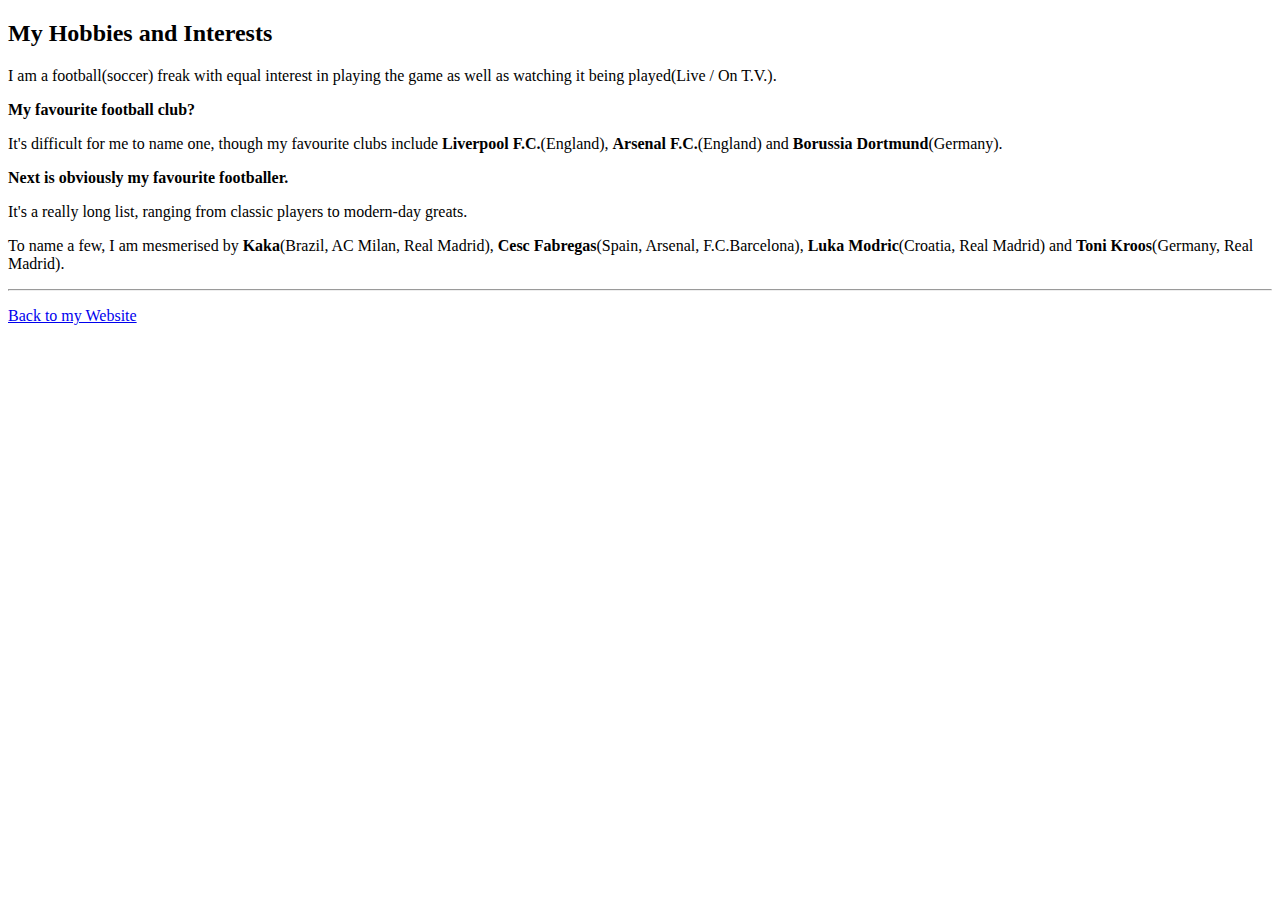
==== hobbies.html @ 6317f2cd "Update hobbies.html" ====
<!doctype html>

<!-- this is a comment for human! -->

<html lang="en">

  <header>
    <title>Abdul Aseem Shaikh's Hobbies and Interests</title>
    <link rel="stylesheet" href="css/hobbies.css">
    <meta name="viewport" content="width=device-width, initial-scale=1, shrink-to-fit=no">
    <meta name="name" content="Abdul Aseem Shaikh Website">
    <meta name="robots" content="noindex, nofollow">
  </header>

  <body>
	<h2>My Hobbies and Interests</h2>
    <p>I am a football(soccer) freak with equal interest in playing the game as well as watching it being played(Live / On T.V.).</p>
    <p><strong>My favourite football club?</strong><p>
    <p>It's difficult for me to name one, though my favourite clubs include <strong>Liverpool F.C.</strong>(England), <strong>Arsenal F.C.</strong>(England) and <strong>Borussia Dortmund</strong>(Germany).</p>
    <p><strong>Next is obviously my favourite footballer.</strong></p>
    <p>It's a really long list, ranging from classic players to modern-day greats.</p>
    <p>To name a few, I am mesmerised by <strong>Kaka</strong>(Brazil, AC Milan, Real Madrid), <strong>Cesc Fabregas</strong>(Spain, Arsenal, F.C.Barcelona), <strong>Luka Modric</strong>(Croatia, Real Madrid) and <strong>Toni Kroos</strong>(Germany, Real Madrid).</p>
</body>	 
<footer>
  <hr>
  <p><a href="index.html">Back to my Website</a><p>
 </footer>
</html>
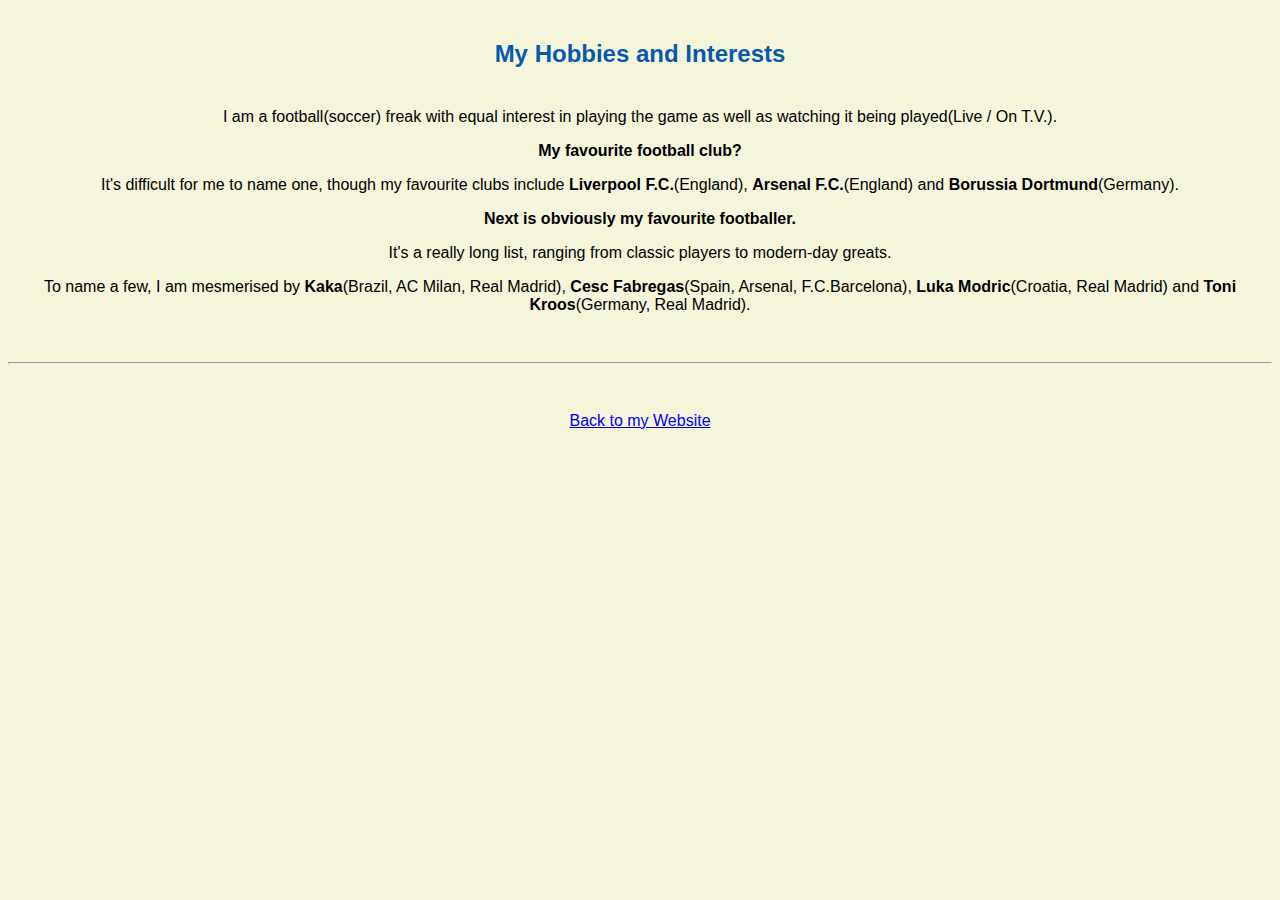
==== commit ec09b22d: "Update hobbies.html" ====
--- a/hobbies.html
+++ b/hobbies.html
@@ -6,7 +6,7 @@
 
   <header>
     <title>Abdul Aseem Shaikh's Hobbies and Interests</title>
-    <link rel="stylesheet" href="css/hobbies.css">
+    <link rel="stylesheet" href="hobbies.css">
     <meta name="viewport" content="width=device-width, initial-scale=1, shrink-to-fit=no">
     <meta name="name" content="Abdul Aseem Shaikh Website">
     <meta name="robots" content="noindex, nofollow">
--- a/hobbies.css
+++ b/hobbies.css
@@ -0,0 +1,46 @@
+body {
+    /* set the background color here */
+    background-color: beige;
+    /* set the text color to black here */
+    color:black;
+    /* set the font here */
+    font-family: Arial, Helvetica, sans-serif;
+    /* set the text alignment here */
+    text-align: center;
+   }
+
+  footer {
+    margin-top: 2rem;
+    margin-bottom: 2rem;
+  }
+
+  h1 {
+    margin-bottom: 0.5rem;
+    margin-top: 3rem;
+   }
+
+  h2 {
+    /* set the text color of to #075AAB here */
+    color: #075AAB;
+    /* set both the bottom margin and top margin to 2.5rem here */
+    margin:2.5rem;
+   }
+
+  h3 {
+    margin-bottom: 0;
+    margin-top: 2rem;
+  }
+
+  h4 {
+    margin-bottom: 1rem;
+    margin-top: 0.5rem;
+  }
+
+  h5 {
+    margin-top: 0.5rem;
+  }
+
+  hr {
+    margin-bottom: 3rem;
+    margin-top: 3rem;
+  }
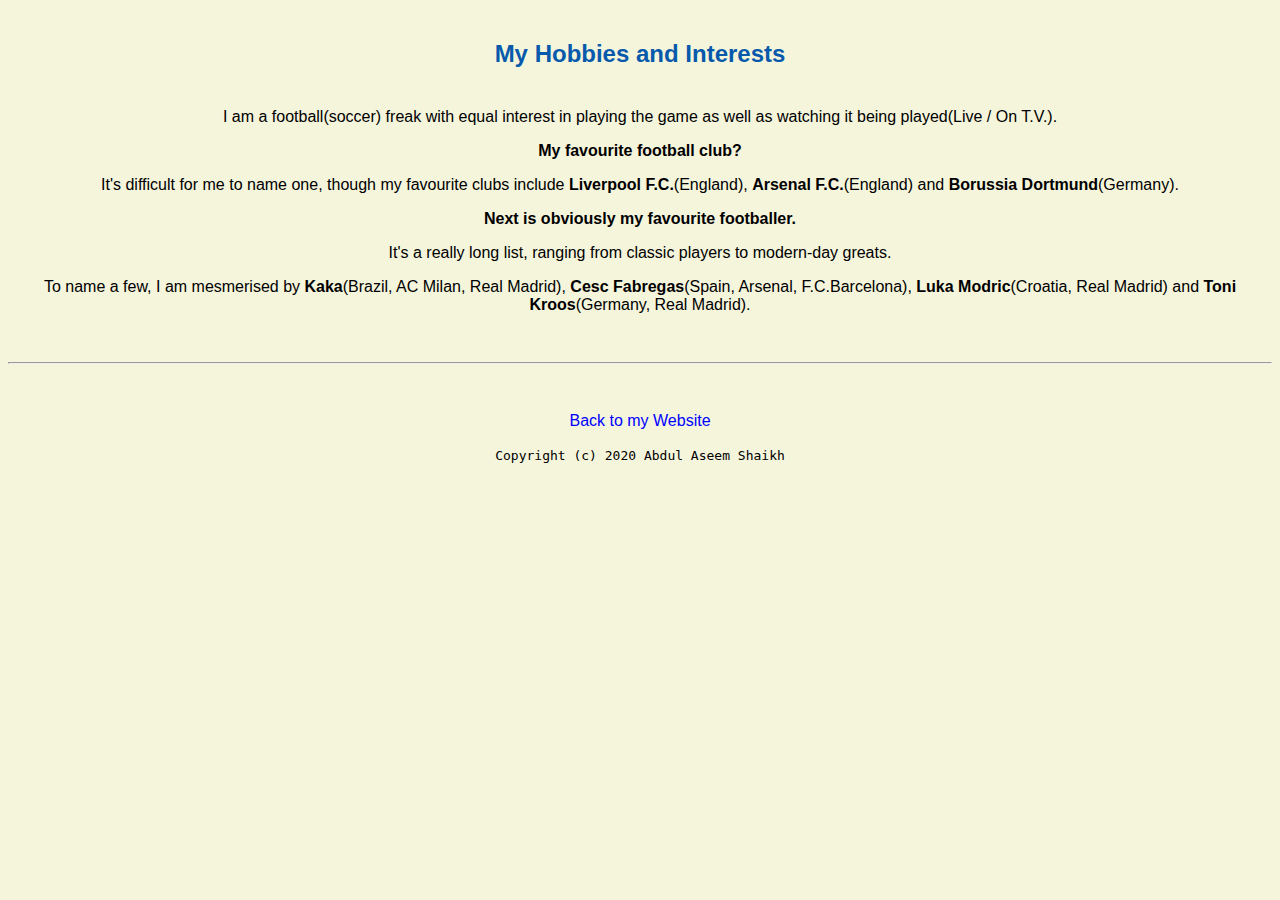
==== commit 80df0435: "Update hobbies.html" ====
--- a/hobbies.html
+++ b/hobbies.html
@@ -6,7 +6,7 @@
 
   <header>
     <title>Abdul Aseem Shaikh's Hobbies and Interests</title>
-    <link rel="stylesheet" href="hobbies.css">
+    <link rel="stylesheet" href="css/hobbies.css">
     <meta name="viewport" content="width=device-width, initial-scale=1, shrink-to-fit=no">
     <meta name="name" content="Abdul Aseem Shaikh Website">
     <meta name="robots" content="noindex, nofollow">
@@ -24,5 +24,6 @@
 <footer>
   <hr>
   <p><a href="index.html">Back to my Website</a><p>
- </footer>
+  <code>Copyright (c) 2020 Abdul Aseem Shaikh</code>
+</footer>
 </html>
--- a/css/hobbies.css
+++ b/css/hobbies.css
@@ -0,0 +1,57 @@
+a {
+    /* set the text color to blue here */
+    color:blue;
+    text-decoration: none; /* This means we do not want hyperlinks to be underlined */
+  }
+
+a:hover {
+    /* set the text color to red here */
+    color:red;
+    text-decoration: none; /* This means we do not want hyperlinks to be underlined */
+  }
+body {
+    /* set the background color here */
+    background-color: beige;
+    /* set the text color to black here */
+    color:black;
+    /* set the font here */
+    font-family: Arial, Helvetica, sans-serif;
+    /* set the text alignment here */
+    text-align: center;
+   }
+
+  footer {
+    margin-top: 2rem;
+    margin-bottom: 2rem;
+  }
+
+  h1 {
+    margin-bottom: 0.5rem;
+    margin-top: 3rem;
+   }
+
+  h2 {
+    /* set the text color of to #075AAB here */
+    color: #075AAB;
+    /* set both the bottom margin and top margin to 2.5rem here */
+    margin:2.5rem;
+   }
+
+  h3 {
+    margin-bottom: 0;
+    margin-top: 2rem;
+  }
+
+  h4 {
+    margin-bottom: 1rem;
+    margin-top: 0.5rem;
+  }
+
+  h5 {
+    margin-top: 0.5rem;
+  }
+
+  hr {
+    margin-bottom: 3rem;
+    margin-top: 3rem;
+  }
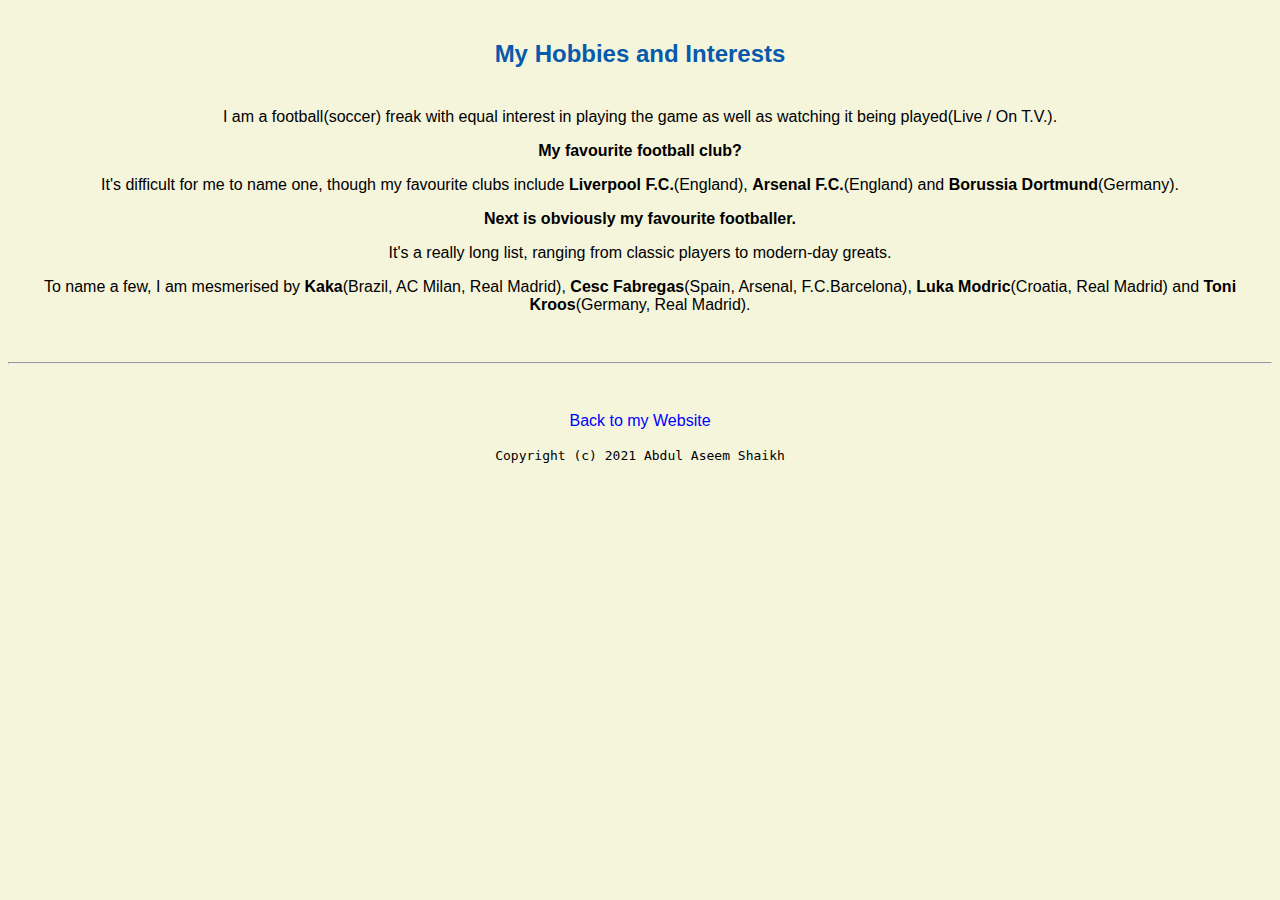
==== commit 9c3266fe: "Update hobbies.html" ====
--- a/hobbies.html
+++ b/hobbies.html
@@ -24,6 +24,6 @@
 <footer>
   <hr>
   <p><a href="index.html">Back to my Website</a><p>
-  <code>Copyright (c) 2020 Abdul Aseem Shaikh</code>
+  <code>Copyright (c) 2021 Abdul Aseem Shaikh</code>
 </footer>
 </html>
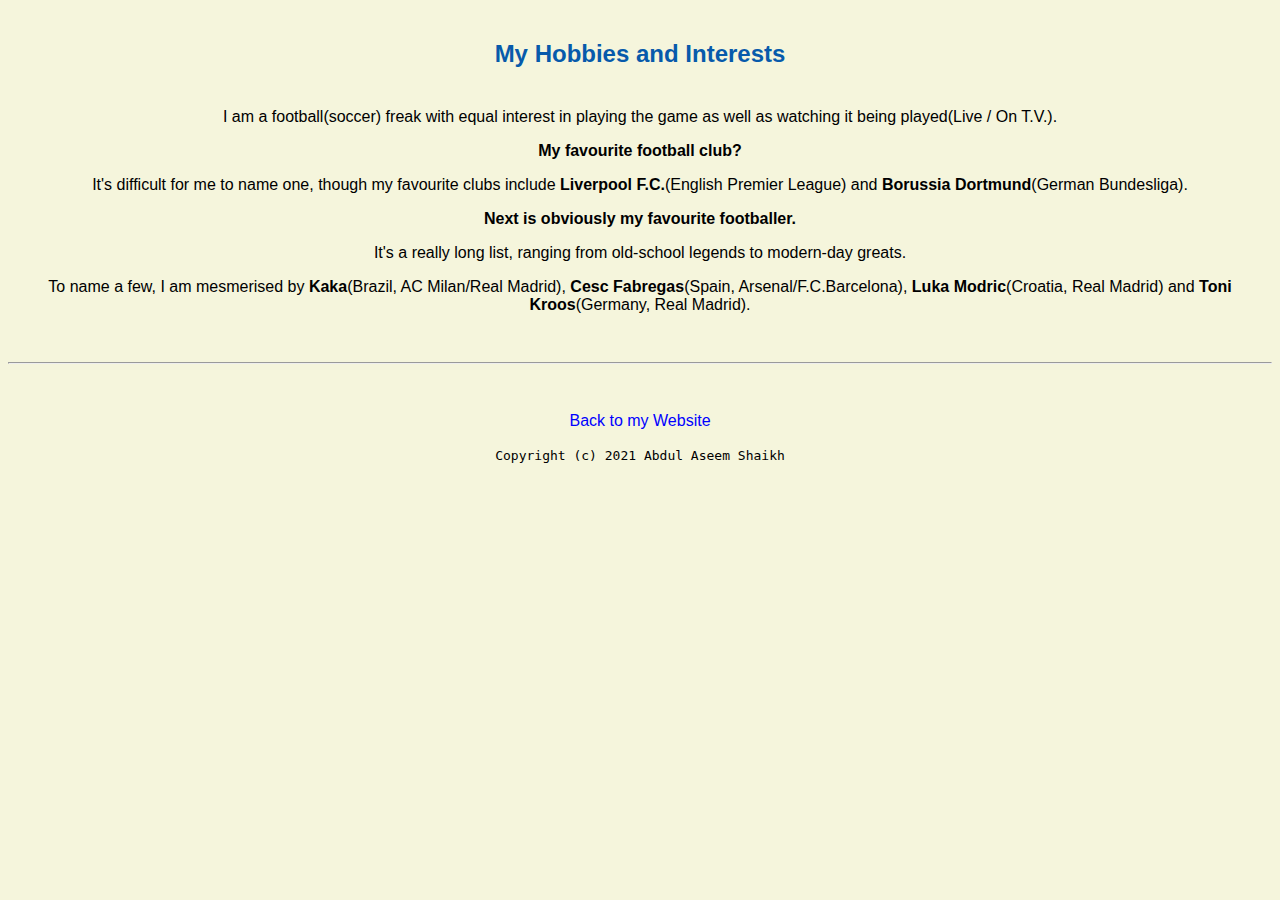
==== commit f07d8134: "Update hobbies.html" ====
--- a/hobbies.html
+++ b/hobbies.html
@@ -16,10 +16,10 @@
 	<h2>My Hobbies and Interests</h2>
     <p>I am a football(soccer) freak with equal interest in playing the game as well as watching it being played(Live / On T.V.).</p>
     <p><strong>My favourite football club?</strong><p>
-    <p>It's difficult for me to name one, though my favourite clubs include <strong>Liverpool F.C.</strong>(England), <strong>Arsenal F.C.</strong>(England) and <strong>Borussia Dortmund</strong>(Germany).</p>
+    <p>It's difficult for me to name one, though my favourite clubs include <strong>Liverpool F.C.</strong>(English Premier League) and <strong>Borussia Dortmund</strong>(German Bundesliga).</p>
     <p><strong>Next is obviously my favourite footballer.</strong></p>
-    <p>It's a really long list, ranging from classic players to modern-day greats.</p>
-    <p>To name a few, I am mesmerised by <strong>Kaka</strong>(Brazil, AC Milan, Real Madrid), <strong>Cesc Fabregas</strong>(Spain, Arsenal, F.C.Barcelona), <strong>Luka Modric</strong>(Croatia, Real Madrid) and <strong>Toni Kroos</strong>(Germany, Real Madrid).</p>
+    <p>It's a really long list, ranging from old-school legends to modern-day greats.</p>
+    <p>To name a few, I am mesmerised by <strong>Kaka</strong>(Brazil, AC Milan/Real Madrid), <strong>Cesc Fabregas</strong>(Spain, Arsenal/F.C.Barcelona), <strong>Luka Modric</strong>(Croatia, Real Madrid) and <strong>Toni Kroos</strong>(Germany, Real Madrid).</p>
 </body>	 
 <footer>
   <hr>
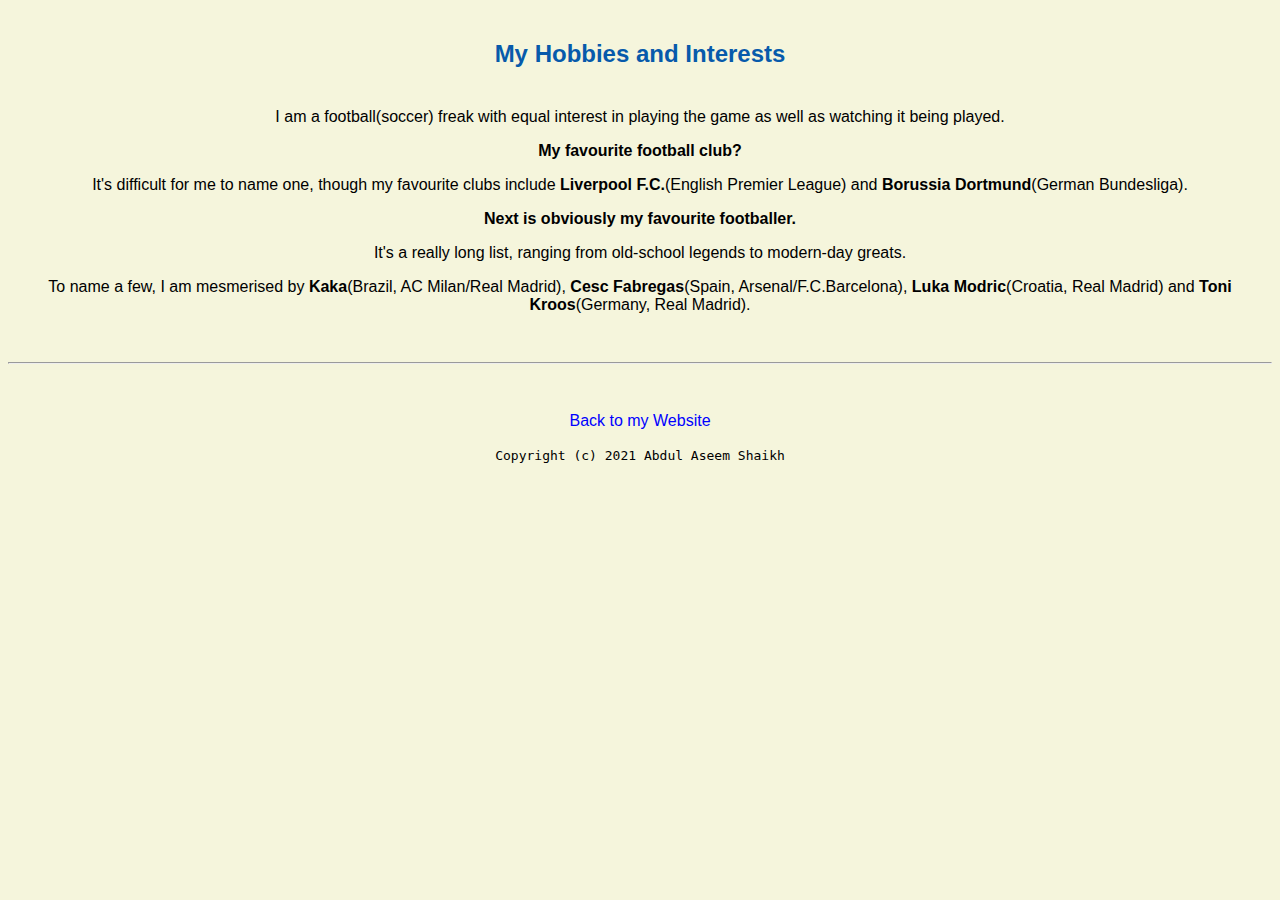
==== commit 1a48f596: "Update hobbies.html" ====
--- a/hobbies.html
+++ b/hobbies.html
@@ -14,7 +14,7 @@
 
   <body>
 	<h2>My Hobbies and Interests</h2>
-    <p>I am a football(soccer) freak with equal interest in playing the game as well as watching it being played(Live / On T.V.).</p>
+    <p>I am a football(soccer) freak with equal interest in playing the game as well as watching it being played.</p>
     <p><strong>My favourite football club?</strong><p>
     <p>It's difficult for me to name one, though my favourite clubs include <strong>Liverpool F.C.</strong>(English Premier League) and <strong>Borussia Dortmund</strong>(German Bundesliga).</p>
     <p><strong>Next is obviously my favourite footballer.</strong></p>
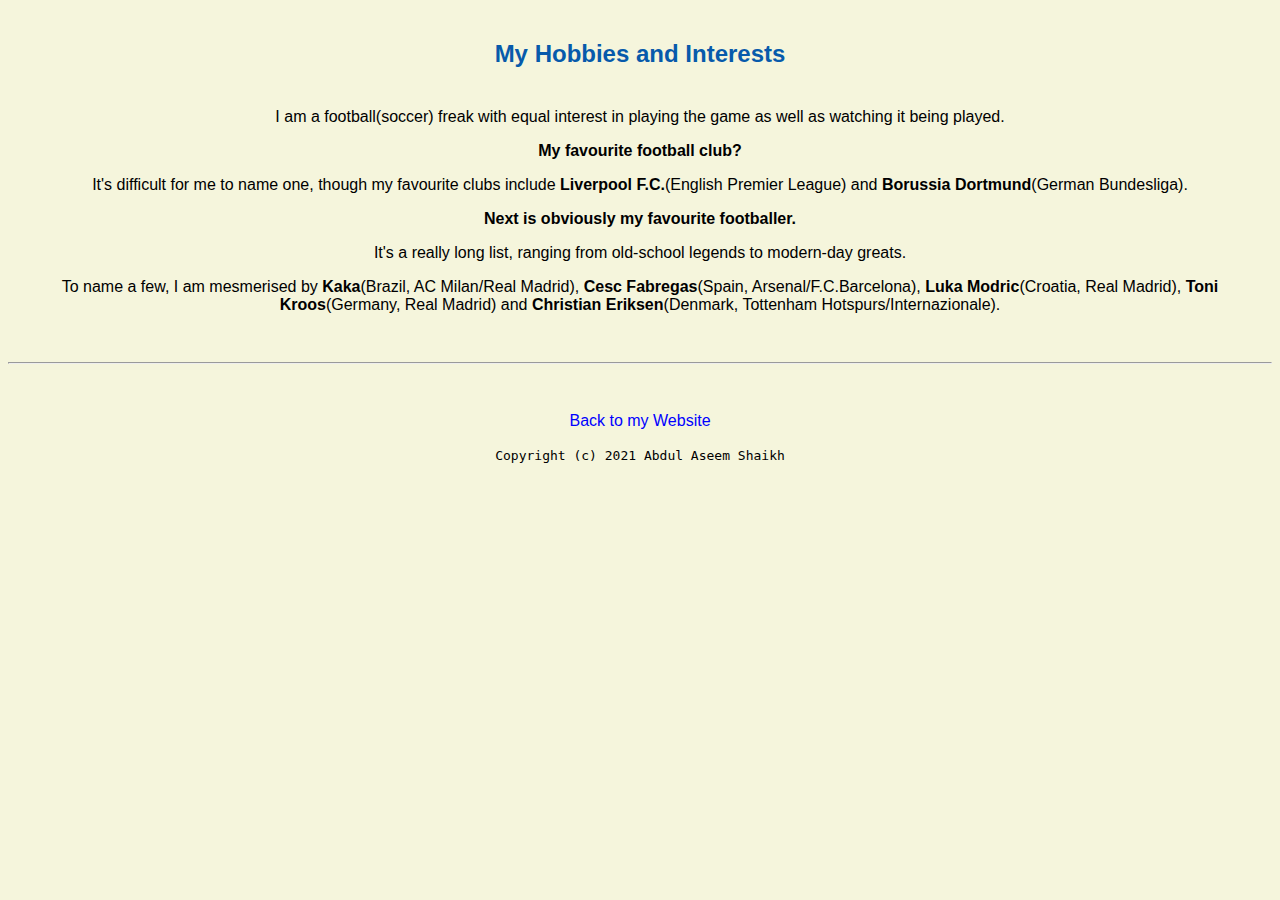
==== commit d60f4eb9: "Update hobbies.html" ====
--- a/hobbies.html
+++ b/hobbies.html
@@ -19,7 +19,8 @@
     <p>It's difficult for me to name one, though my favourite clubs include <strong>Liverpool F.C.</strong>(English Premier League) and <strong>Borussia Dortmund</strong>(German Bundesliga).</p>
     <p><strong>Next is obviously my favourite footballer.</strong></p>
     <p>It's a really long list, ranging from old-school legends to modern-day greats.</p>
-    <p>To name a few, I am mesmerised by <strong>Kaka</strong>(Brazil, AC Milan/Real Madrid), <strong>Cesc Fabregas</strong>(Spain, Arsenal/F.C.Barcelona), <strong>Luka Modric</strong>(Croatia, Real Madrid) and <strong>Toni Kroos</strong>(Germany, Real Madrid).</p>
+    <p>To name a few, I am mesmerised by <strong>Kaka</strong>(Brazil, AC Milan/Real Madrid), <strong>Cesc Fabregas</strong>(Spain, Arsenal/F.C.Barcelona), <strong>Luka Modric</strong>(Croatia, Real Madrid), 
+	    <strong>Toni Kroos</strong>(Germany, Real Madrid) and <strong>Christian Eriksen</strong>(Denmark, Tottenham Hotspurs/Internazionale).</p>
 </body>	 
 <footer>
   <hr>
